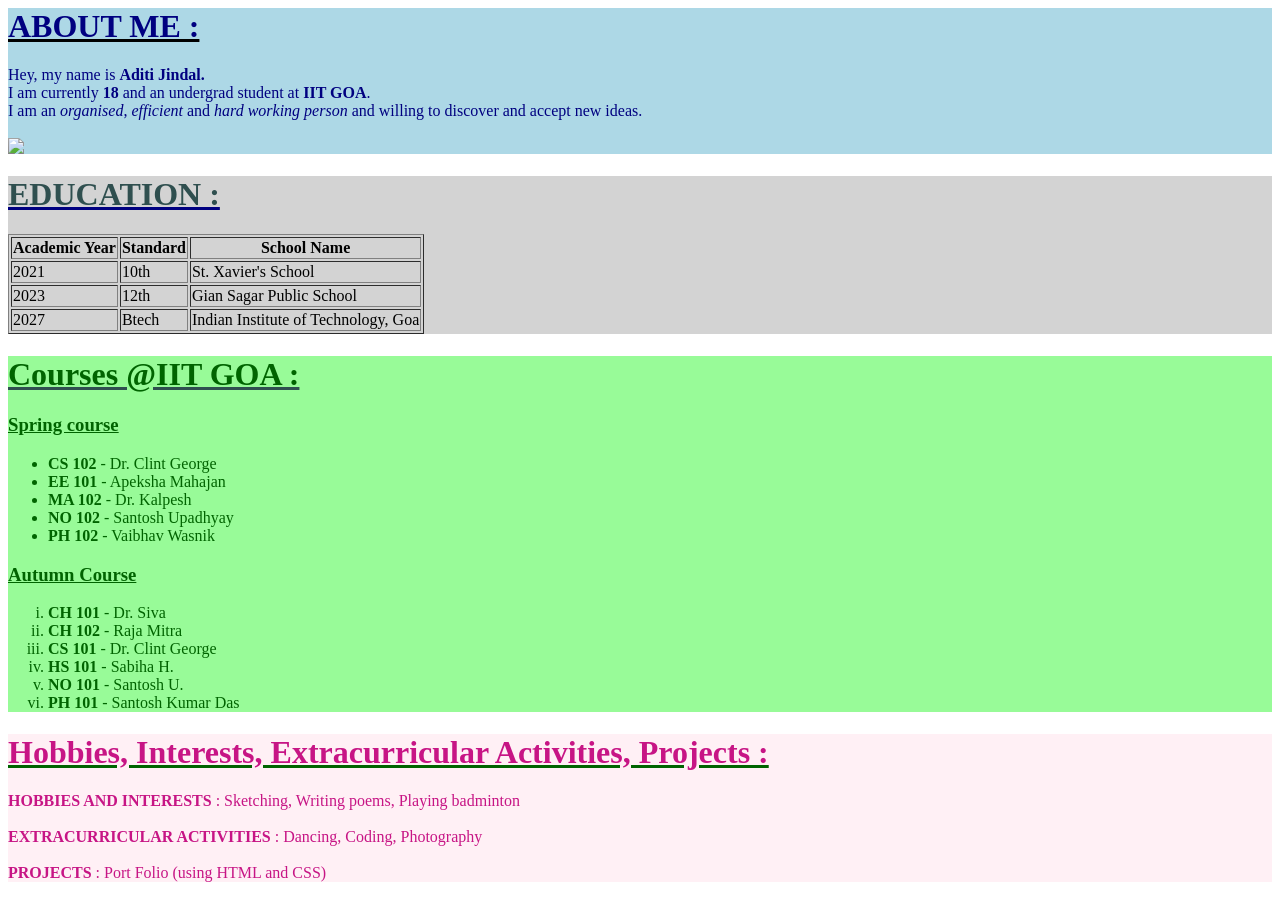
==== index.html @ 5773ab9d "Rename 2303301.html to index.html" ====
<html>
<head>
<title>MY INFO</title>
</head>
<body>
<div style="background-color:#add8e6;">
<h1 style="text-decoration:underline;"><font color="#000080"> ABOUT ME : </h1>
Hey, my name is <b>Aditi Jindal.</b>
<br>I am currently <b>18</b> and an undergrad student at <b>IIT GOA</b>.
<br>I am an <i>organised</i>, <i>efficient</i> and <i>hard working person</i> and willing to discover and accept new ideas.<br>
<br><img src="https://encrypted-tbn0.gstatic.com/images?q=tbn:ANd9GcTLMLv9qFglI6tl2GEaDn8qQT4uLhUOTY6dbQ&usqp=CAU">
</div>


<div style="background-color:#d3d3d3">
<h1 style="text-decoration:underline;"><font color="#2f4f4f">EDUCATION :</h1>
<table border="solid">
<tr>
<th>Academic Year</th><th>Standard</th><th>School Name</th>
</tr>
<tr>
<td>2021</td><td>10th</td><td>St. Xavier's School</td>
</tr>
<tr>
<td>2023</td><td>12th</td><td>Gian Sagar Public School</td>
</tr>
<tr>
<td>2027</td><td>Btech</td><td>Indian Institute of Technology, Goa</td>
</tr> 
</table>
</div>


<div style="background-color:#98fb98">
<h1 style="text-decoration:underline;"><font color="#006400">Courses @IIT GOA :</h1>
<h3 style="text-decoration:underline;">Spring course</h3>
<ul>
<li><b>CS 102</b> - Dr. Clint George</li>
<li><b>EE 101</b> - Apeksha Mahajan</li>
<li><b>MA 102</b> - Dr. Kalpesh</li>
<li><b>NO 102</b> - Santosh Upadhyay</li>
<li><b>PH 102</b> - Vaibhav Wasnik</li>
</ul>
<h3 style="text-decoration:underline;">Autumn Course</h3>
<ol list type="i">
<li><b>CH 101</b> - Dr. Siva</li>
<li><b>CH 102</b> - Raja Mitra</li>
<li><b>CS 101</b> - Dr. Clint George</li>
<li><b>HS 101</b> - Sabiha H.</li>
<li><b>NO 101</b> - Santosh U.</li>
<li><b>PH 101</b> - Santosh Kumar Das</li>
</ol>
</div>


<div style="background-color:#fff0f5;">
<h1 style="text-decoration:underline;"><font color = "#c71585">Hobbies, Interests, Extracurricular Activities, Projects :</h1>
<b>HOBBIES AND INTERESTS </b>: Sketching, Writing poems, Playing badminton<br><br>
<b>EXTRACURRICULAR ACTIVITIES</b> : Dancing, Coding, Photography<br><br>
<b>PROJECTS</b> : Port Folio (using HTML and CSS)
</div>
</body>
</html>
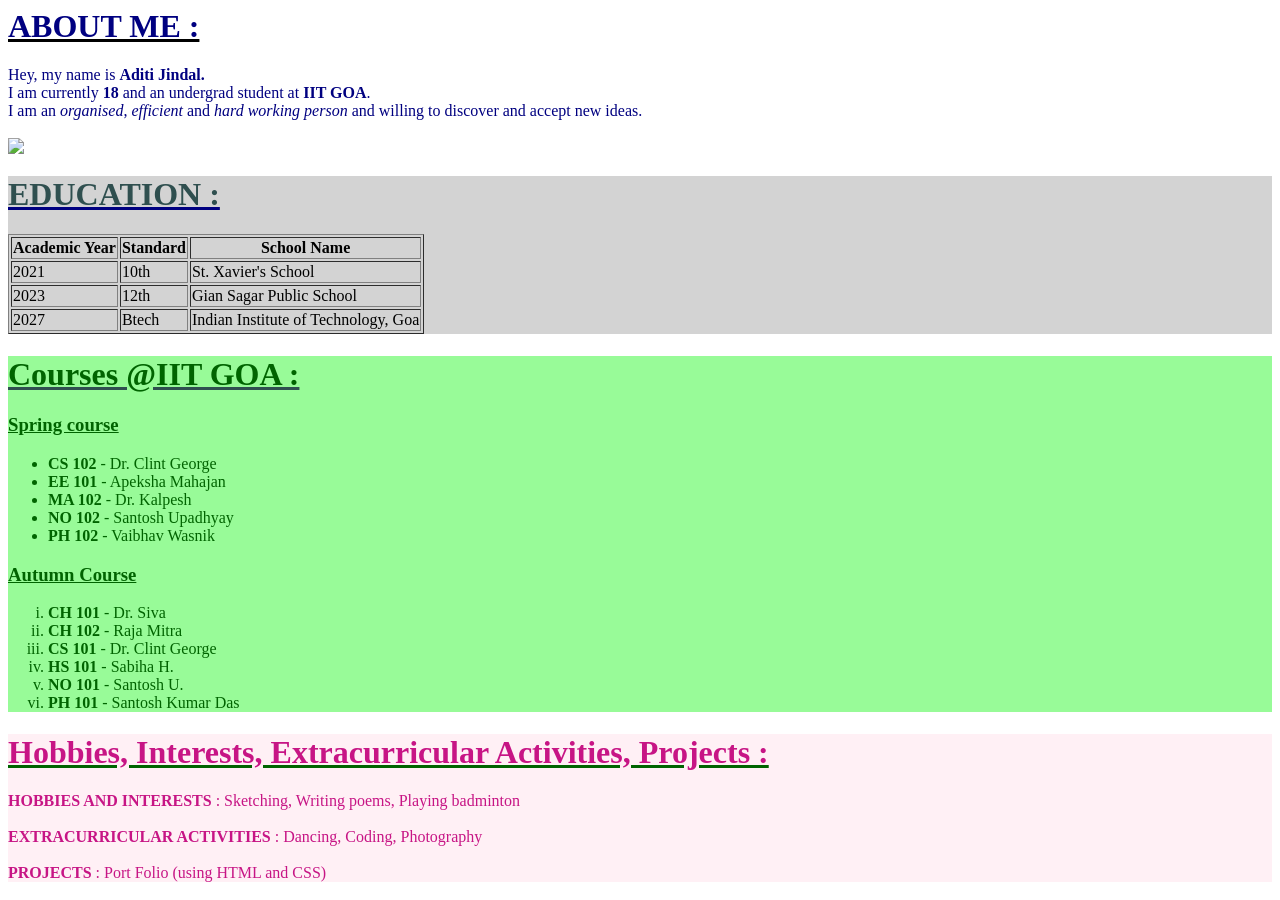
==== commit 812ae462: "Update index.html" ====
--- a/index.html
+++ b/index.html
@@ -1,9 +1,10 @@
 <html>
+<link rel="stylesheet" type="text/css" href="2303301.css">
 <head>
 <title>MY INFO</title>
 </head>
 <body>
-<div style="background-color:#add8e6;">
+<div id="about">
 <h1 style="text-decoration:underline;"><font color="#000080"> ABOUT ME : </h1>
 Hey, my name is <b>Aditi Jindal.</b>
 <br>I am currently <b>18</b> and an undergrad student at <b>IIT GOA</b>.
@@ -12,7 +13,7 @@
 </div>
 
 
-<div style="background-color:#d3d3d3">
+<div id="edu" style="background-color:#d3d3d3">
 <h1 style="text-decoration:underline;"><font color="#2f4f4f">EDUCATION :</h1>
 <table border="solid">
 <tr>
@@ -31,7 +32,7 @@
 </div>
 
 
-<div style="background-color:#98fb98">
+<div id="course" style="background-color:#98fb98">
 <h1 style="text-decoration:underline;"><font color="#006400">Courses @IIT GOA :</h1>
 <h3 style="text-decoration:underline;">Spring course</h3>
 <ul>
@@ -53,7 +54,7 @@
 </div>
 
 
-<div style="background-color:#fff0f5;">
+<div id="hobbies" style="background-color:#fff0f5;">
 <h1 style="text-decoration:underline;"><font color = "#c71585">Hobbies, Interests, Extracurricular Activities, Projects :</h1>
 <b>HOBBIES AND INTERESTS </b>: Sketching, Writing poems, Playing badminton<br><br>
 <b>EXTRACURRICULAR ACTIVITIES</b> : Dancing, Coding, Photography<br><br>
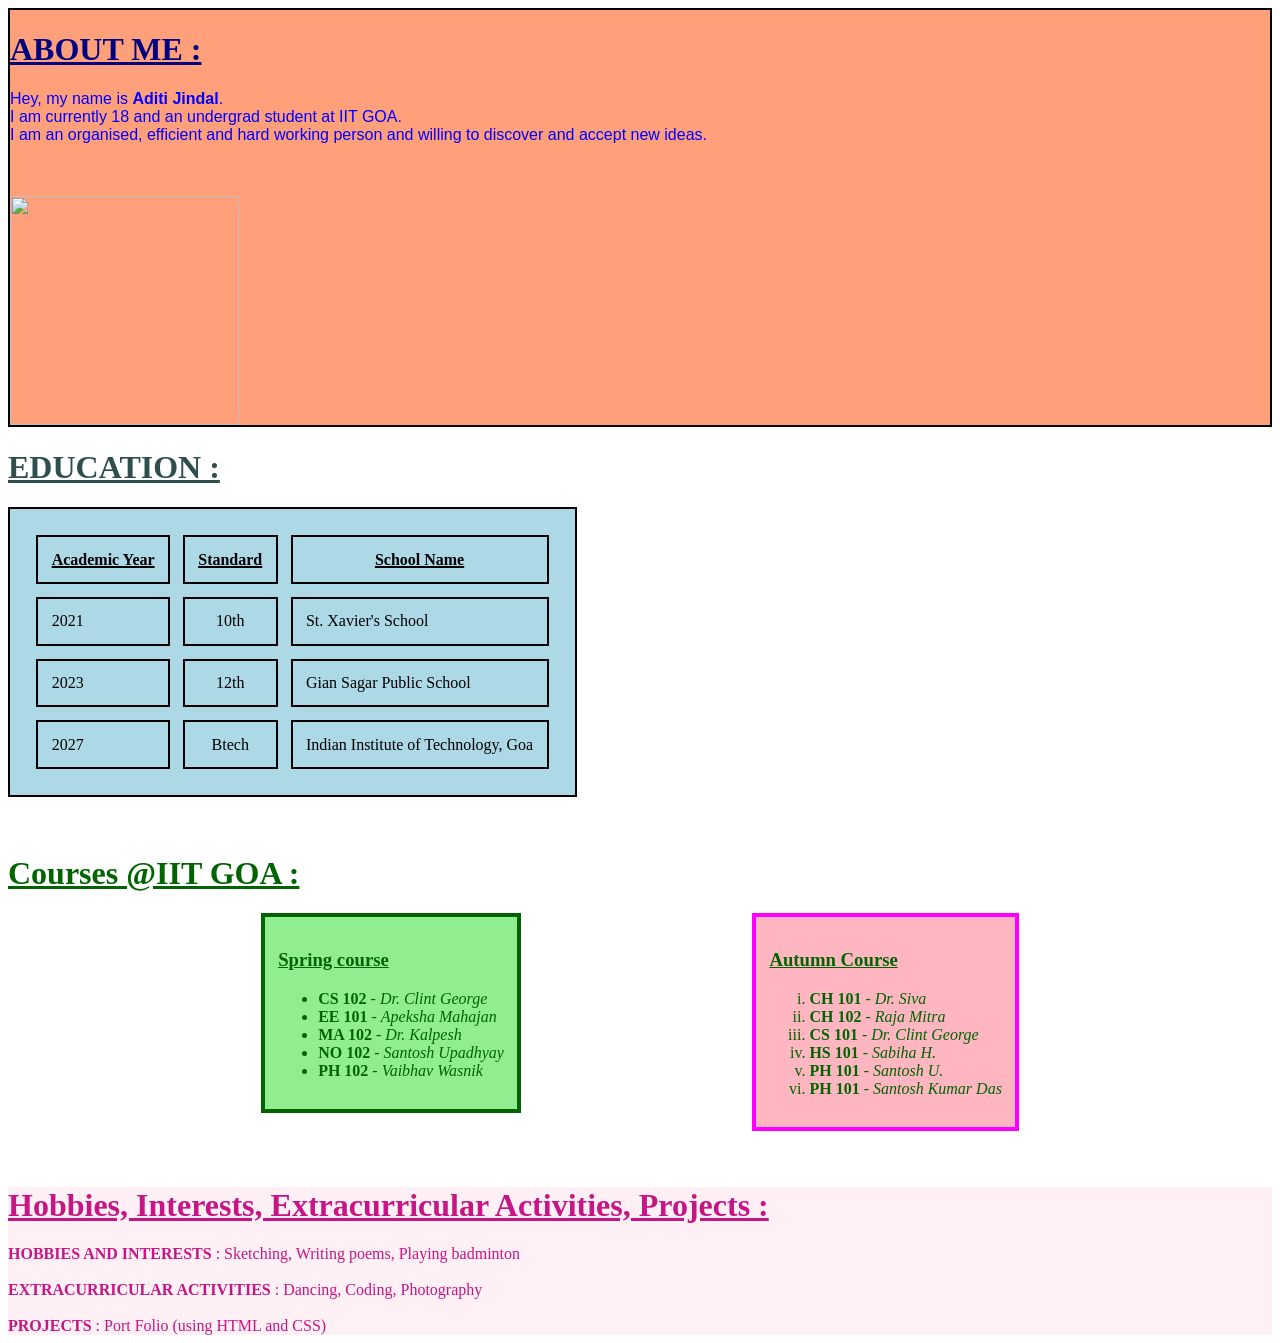
==== commit 9a08cfc9: "Update index.html" ====
--- a/index.html
+++ b/index.html
@@ -4,61 +4,63 @@
 <title>MY INFO</title>
 </head>
 <body>
-<div id="about">
-<h1 style="text-decoration:underline;"><font color="#000080"> ABOUT ME : </h1>
-Hey, my name is <b>Aditi Jindal.</b>
-<br>I am currently <b>18</b> and an undergrad student at <b>IIT GOA</b>.
-<br>I am an <i>organised</i>, <i>efficient</i> and <i>hard working person</i> and willing to discover and accept new ideas.<br>
+<div class="about">
+<h1 class="name"> ABOUT ME : </h1>
+<p class="discription">Hey, my name is <span class="name">Aditi Jindal</span>. 
+<br>I am currently 18 and an undergrad student at IIT GOA.
+<br>I am an organised, efficient and hard working person and willing to discover and accept new ideas.</p><br>
 <br><img src="https://encrypted-tbn0.gstatic.com/images?q=tbn:ANd9GcTLMLv9qFglI6tl2GEaDn8qQT4uLhUOTY6dbQ&usqp=CAU">
 </div>
 
 
-<div id="edu" style="background-color:#d3d3d3">
-<h1 style="text-decoration:underline;"><font color="#2f4f4f">EDUCATION :</h1>
-<table border="solid">
+<div class="edu">
+<h1 class="edu">EDUCATION :</h1>
+<table>
 <tr>
 <th>Academic Year</th><th>Standard</th><th>School Name</th>
 </tr>
 <tr>
-<td>2021</td><td>10th</td><td>St. Xavier's School</td>
+<td class="left">2021</td><td class="mid">10th</td><td>St. Xavier's School</td>
 </tr>
 <tr>
-<td>2023</td><td>12th</td><td>Gian Sagar Public School</td>
+<td class="left">2023</td><td class="mid">12th</td><td>Gian Sagar Public School</td>
 </tr>
 <tr>
-<td>2027</td><td>Btech</td><td>Indian Institute of Technology, Goa</td>
+<td class="left">2027</td><td class="mid">Btech</td><td>Indian Institute of Technology, Goa</td>
 </tr> 
 </table>
 </div>
 
+<br><br>
+<h1 class="course">Courses @IIT GOA :</h1>
+<div class="courses1">
 
-<div id="course" style="background-color:#98fb98">
-<h1 style="text-decoration:underline;"><font color="#006400">Courses @IIT GOA :</h1>
-<h3 style="text-decoration:underline;">Spring course</h3>
+<h3 class="spc"">Spring course</h3>
 <ul>
-<li><b>CS 102</b> - Dr. Clint George</li>
-<li><b>EE 101</b> - Apeksha Mahajan</li>
-<li><b>MA 102</b> - Dr. Kalpesh</li>
-<li><b>NO 102</b> - Santosh Upadhyay</li>
-<li><b>PH 102</b> - Vaibhav Wasnik</li>
-</ul>
-<h3 style="text-decoration:underline;">Autumn Course</h3>
+<li> <span class="code">CS 102</span>  - <span class="course">Dr. Clint George</span></li>
+<li> <span class="code">EE 101</span>  - <span class="course">Apeksha Mahajan</span></li>
+<li> <span class="code">MA 102</span>  - <span class="course">Dr. Kalpesh</span></li>
+<li> <span class="code">NO 102</span>  - <span class="course">Santosh Upadhyay</span></li>
+<li> <span class="code">PH 102</span>  - <span class="course">Vaibhav Wasnik</span></li>
+</ul></div> 
+<div class="courses2">
+<h3 class="spc">Autumn Course</h3>
 <ol list type="i">
-<li><b>CH 101</b> - Dr. Siva</li>
-<li><b>CH 102</b> - Raja Mitra</li>
-<li><b>CS 101</b> - Dr. Clint George</li>
-<li><b>HS 101</b> - Sabiha H.</li>
-<li><b>NO 101</b> - Santosh U.</li>
-<li><b>PH 101</b> - Santosh Kumar Das</li>
+<li><span class="code">CH 101</span> - <span class="course">Dr. Siva</span></li>
+<li><span class="code">CH 102</span> - <span class="course">Raja Mitra</span></li>
+<li><span class="code">CS 101</span> - <span class="course">Dr. Clint George</span></li>
+<li><span class="code">HS 101</span> - <span class="course">Sabiha H.</span></li>
+<li><span class="code">PH 101</span> - <span class="course">Santosh U.</span></li>
+<li><span class="code">PH 101</span> - <span class="course">Santosh Kumar Das</span></li>
 </ol>
 </div>
 
-
-<div id="hobbies" style="background-color:#fff0f5;">
-<h1 style="text-decoration:underline;"><font color = "#c71585">Hobbies, Interests, Extracurricular Activities, Projects :</h1>
-<b>HOBBIES AND INTERESTS </b>: Sketching, Writing poems, Playing badminton<br><br>
-<b>EXTRACURRICULAR ACTIVITIES</b> : Dancing, Coding, Photography<br><br>
-<b>PROJECTS</b> : Port Folio (using HTML and CSS)
+<br><br><br><br><br><br><br><br><br><br><br><br><br><br>
+<div class="hobby">
+<h1 class="hobby"> Hobbies, Interests, Extracurricular Activities, Projects :</h1>
+<span class="h">HOBBIES AND INTERESTS </span>: Sketching, Writing poems, Playing badminton<br><br>
+<span class="h">EXTRACURRICULAR ACTIVITIES</span> : Dancing, Coding, Photography<br><br>
+<span class="h">PROJECTS</span> : Port Folio (using HTML and CSS)
 </div>
 </body>
 </html>
--- a/2303301.css
+++ b/2303301.css
@@ -0,0 +1,83 @@
+body{
+background-image:url("https://img.freepik.com/free-vector/hand-painted-watercolor-pastel-sky-background_23-2148902771.jpg");
+}
+div.about{
+border:2pt solid black;
+background-color: lightsalmon;
+}
+p.discription{
+font-family:sans-serif;
+color:blue;
+}
+h1.name{
+color:#000080 ;
+text-decoration:underline;
+}
+span.name{
+font-weight:bold;
+}
+img{
+height:172pt;
+width:172pt;
+}
+
+h1.edu{
+text-decoration:underline;
+color:#2f4f4f;
+}
+table,tr,th,td{
+border:2px solid black;
+background-color:lightblue;
+padding:10pt;
+border-spacing:10pt;
+}
+td.left{
+text-align:left;
+}
+td.mid{
+text-align:center;
+}
+th{
+text-decoration:2px underline;
+}
+span.code{
+font-weight:bold;
+}
+span.course{
+ font-style:italic;
+}
+div.courses1{
+float:left;
+background-color:lightgreen;
+margin-left:20%;
+padding:10pt;
+color:#006400;
+border:3pt solid darkgreen;
+}
+div.courses2{
+float:right;
+margin-right:20%;
+padding:10pt;
+background-color: lightpink;
+border:3pt solid magenta;
+color:#006400;
+}
+h1.course{
+text-decoration:underline;
+color:#006400;
+}
+h3.spc{
+text-decoration:underline;
+color:#006400;
+}
+div.hobby{
+background-color:#fff0f5;
+color:#c71585;
+}
+span.h{
+font-weight:bold;
+}
+h1.hobby{
+text-decoration:underline;
+color:#c71585;
+}
